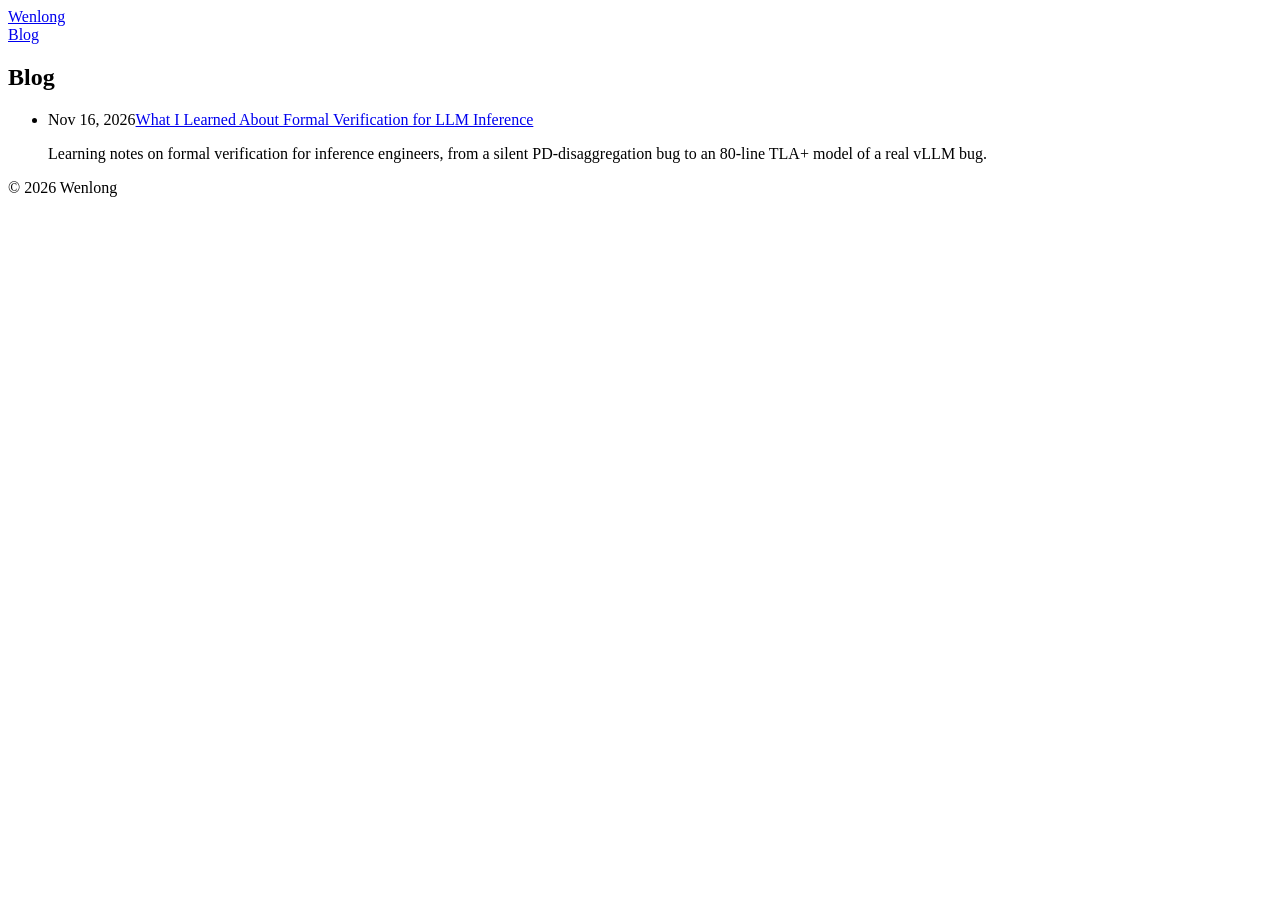
==== docs/blog/index.html @ cbe961ea "Make the root a personal homepage and move the post list to /blog/ Co-Authored-By: Claude Opus 5.5 <" ====
<!doctype html>
<html lang="en">
<head>
<meta charset="utf-8">
<meta name="viewport" content="width=device-width, initial-scale=1">
<title>Blog · Wenlong</title>
<meta name="description" content="Posts by Wenlong.">
<meta property="og:title" content="Blog · Wenlong">
<meta property="og:description" content="Posts by Wenlong.">
<meta property="og:type" content="article">
<link rel="canonical" href="https://wwl2755.github.io/blog/">
<link rel="stylesheet" href="/assets/style.css">
</head>
<body>
<header class="site"><a class="brand" href="/">Wenlong</a><nav><a href="/blog/">Blog</a></nav></header>
<main>
<section class="intro"><h1>Blog</h1></section><ul class="posts"><li><time datetime="2026-11-16">Nov 16, 2026</time><a href="/posts/formal-verification-llm-inference/">What I Learned About Formal Verification for LLM Inference</a><p>Learning notes on formal verification for inference engineers, from a silent PD-disaggregation bug to an 80-line TLA+ model of a real vLLM bug.</p></li></ul>
</main>
<footer class="site"><p>© 2026 Wenlong</p></footer>
</body>
</html>
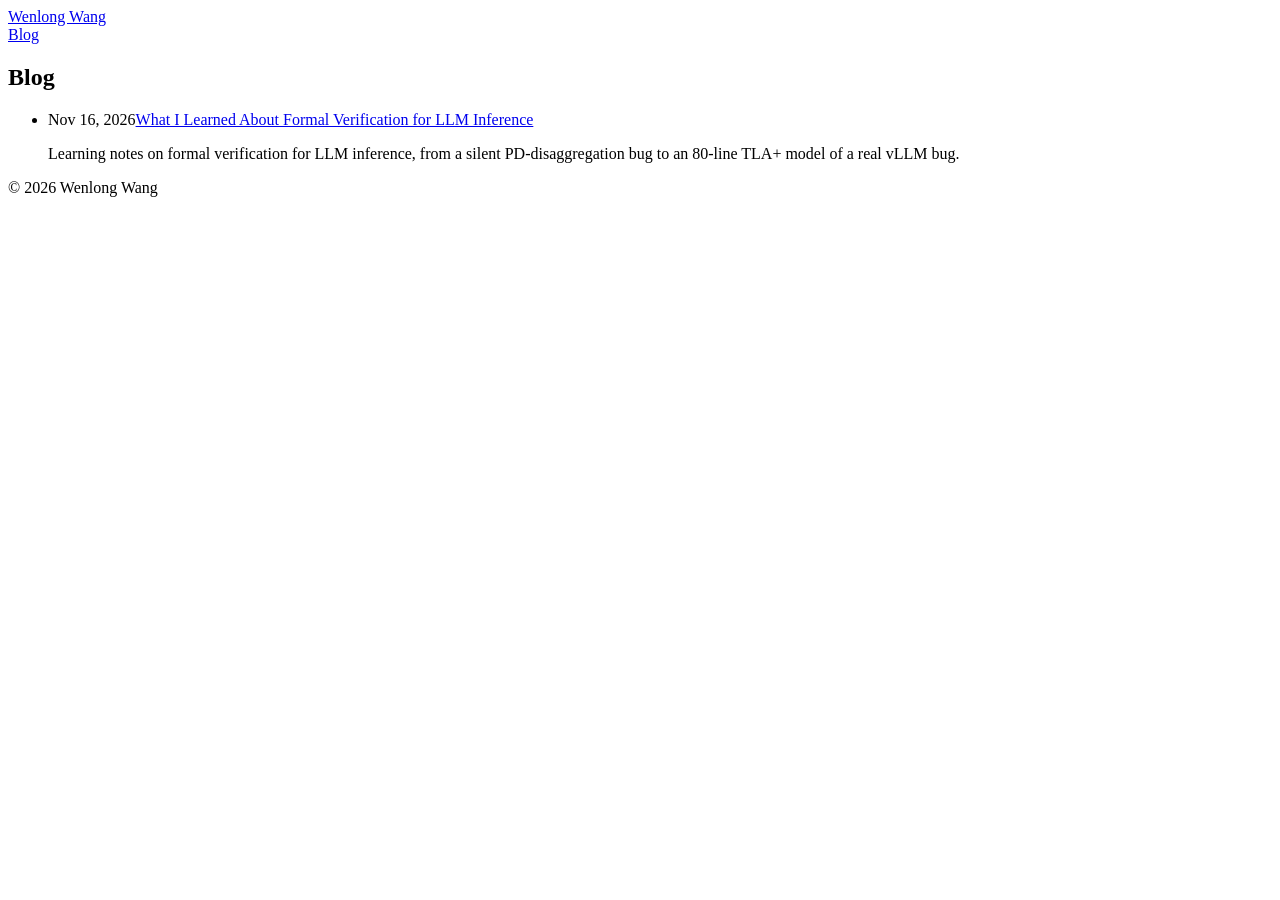
==== commit e054013f: "Use full name, open with the disclosed bug, add six explanatory figures, drop How to start Co-Author" ====
--- a/docs/blog/index.html
+++ b/docs/blog/index.html
@@ -3,19 +3,19 @@
 <head>
 <meta charset="utf-8">
 <meta name="viewport" content="width=device-width, initial-scale=1">
-<title>Blog · Wenlong</title>
-<meta name="description" content="Posts by Wenlong.">
-<meta property="og:title" content="Blog · Wenlong">
-<meta property="og:description" content="Posts by Wenlong.">
+<title>Blog · Wenlong Wang</title>
+<meta name="description" content="Posts by Wenlong Wang.">
+<meta property="og:title" content="Blog · Wenlong Wang">
+<meta property="og:description" content="Posts by Wenlong Wang.">
 <meta property="og:type" content="article">
 <link rel="canonical" href="https://wwl2755.github.io/blog/">
 <link rel="stylesheet" href="/assets/style.css">
 </head>
 <body>
-<header class="site"><a class="brand" href="/">Wenlong</a><nav><a href="/blog/">Blog</a></nav></header>
+<header class="site"><a class="brand" href="/">Wenlong Wang</a><nav><a href="/blog/">Blog</a></nav></header>
 <main>
-<section class="intro"><h1>Blog</h1></section><ul class="posts"><li><time datetime="2026-11-16">Nov 16, 2026</time><a href="/posts/formal-verification-llm-inference/">What I Learned About Formal Verification for LLM Inference</a><p>Learning notes on formal verification for inference engineers, from a silent PD-disaggregation bug to an 80-line TLA+ model of a real vLLM bug.</p></li></ul>
+<section class="intro"><h1>Blog</h1></section><ul class="posts"><li><time datetime="2026-11-16">Nov 16, 2026</time><a href="/posts/formal-verification-llm-inference/">What I Learned About Formal Verification for LLM Inference</a><p>Learning notes on formal verification for LLM inference, from a silent PD-disaggregation bug to an 80-line TLA+ model of a real vLLM bug.</p></li></ul>
 </main>
-<footer class="site"><p>© 2026 Wenlong</p></footer>
+<footer class="site"><p>© 2026 Wenlong Wang</p></footer>
 </body>
 </html>
